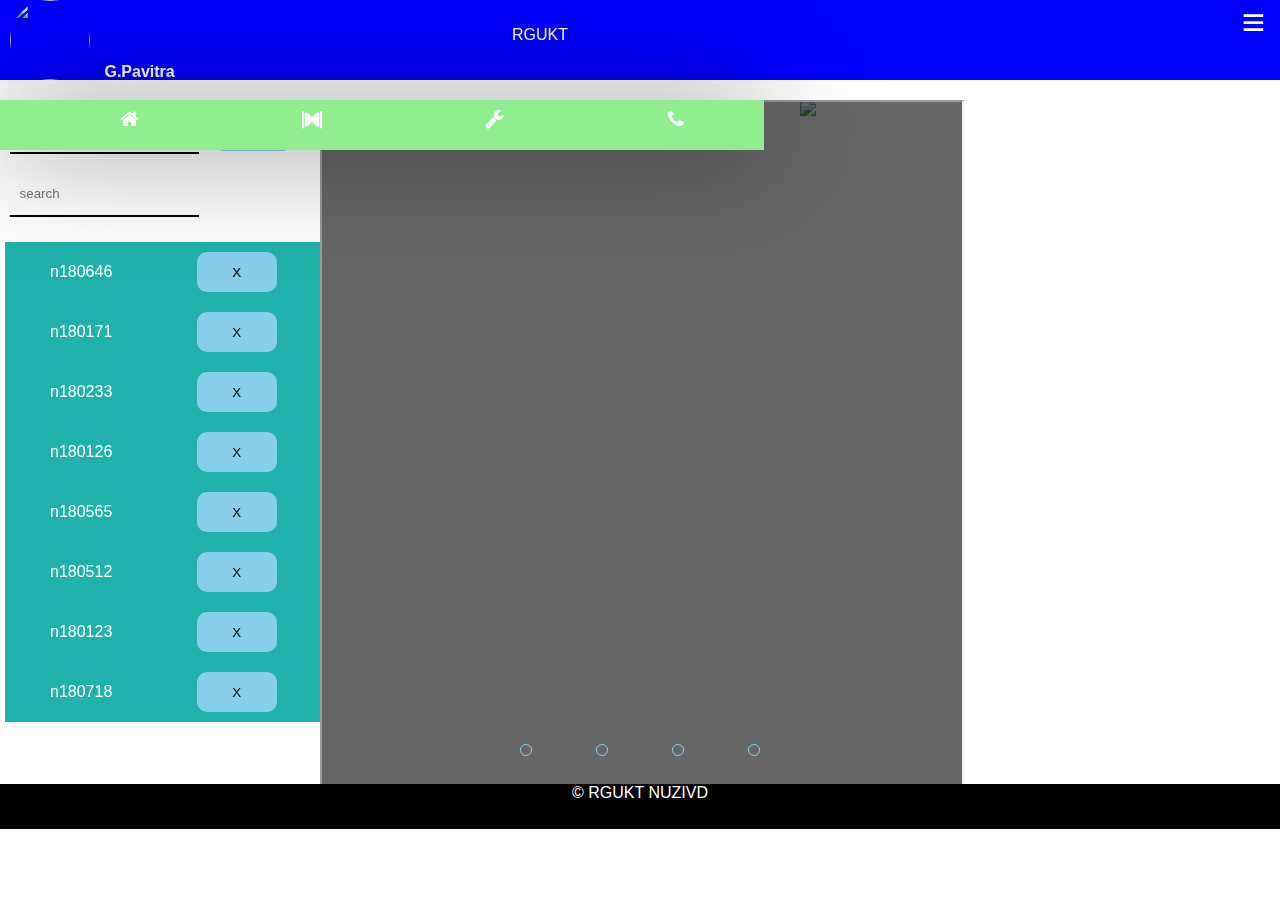
==== index.html @ f6ef8d25 "created a webpage" ====
<!DOCTYPE html>
<html lang="en">
<head>
    <meta charset="UTF-8">
    <meta http-equiv="X-UA-Compatible" content="IE=edge">
    <meta name="viewport" content="width=device-width, initial-scale=1.0">
    <title>web page</title>
    <link rel="stylesheet" href="styles.css">
        
    <link href="https://cdn.jsdelivr.net/npm/bootstrap@5.0.2/dist/css/bootstrap.min.css" rel="stylesheet" integrity="sha384-EVSTQN3/azprG1Anm3QDgpJLIm9Nao0Yz1ztcQTwFspd3yD65VohhpuuCOmLASjC" crossorigin="anonymous">
    <link rel="stylesheet" href="https://cdnjs.cloudflare.com/ajax/libs/font-awesome/4.7.0/css/font-awesome.min.css">
</head>
<body>
    <header>
        
        <p class="h2">RGUKT</p>
        <span onclick="toggle()">&equiv;</span>
        <img src="C:\Users\pravi\Desktop\wt lab\images\Logo.png" class="logo">
        <div class="details">
            <p>G.Pavitra<br>N180113</p>
        </div>
    <nav class="navbar">
        <ul class="nav-items">
            <li class="li">
                <a><i class="fa fa-home" active></i></a>
            </li>
            <li class="li" id="sub" >
                <a><i class="fa fa-hourglass"></i></a>
                <ul class="sub-list1" id="exam" style="display: none;">
                    <li><a href="assignment-form.html" target="main"></a></li>
                    <li><a href="login.html" target="main">LOGIN</a></li>
                </ul>
            </li>
            <li class="li" id="sub1">
                <a><i class="fa fa-wrench"></i></a>
                <ul class="sub-list2" id="branch" style="display: none;">
                    <li>MECH</li>
                    <li>CIVIL</li>
                    <li id="sub12">CSE
                        <ul class="sub-list21" id='subbranch' style="display: none;">
                            <li><a href="faculty.html" target="main">FACULTY</a></li>
                            <li><a href="student.html" target="main">STUDENT</a></li>
                        </ul>
                    </li>
                </ul>
            </li>
            <li class="li">
                <a href="contact.html">
                    <i class="fa fa-phone"></i>
                </a>
            </li>
            
        </ul>
        
    </nav >
    <nav class="navbar1" id="nav" style="display:none">
        <ul class="nav-items1">
            <li class="li">
                <a href="index.html">
                    <i class="fa fa-home" active></i>
                </a>
                
            </li>
            <li class="li" id="sub3">
                <a>
                    <i class="fa fa-hourglass"></i>
                </a>
                <ul class="sub-list1" id="exam1" style="display: none;">
                    <li><a href="assignment-form.html" target="main">REGISTER</a></li>
                    <li><a href="login.html" target="main">LOGIN</a></li>
                </ul>
            </li>
            <li class="li" id="sub4">
                <a>
                    <i class="fa fa-wrench"></i>
                </a>
                <ul class="sub-list2" id="branch1" style="display: none;">
                    <li>MECH</li>
                    <li>CIVIL</li>
                    <li id="sub42">CSE
                        <ul class="sub-list21" id="subbranch1" style="display: none;">
                            <li><a href="faculty.html" target="main">FACULTY</a></li>
                            <li><a href="student.html" target="main">STUDENT</a></li>
                        </ul>
                    </li>
                </ul>   
            </li>
            <li class="li">
                <a href="contact.html">
                    <i class="fa fa-phone"></i>
                </a>
                
            </li>
            
        </ul>
        
    </nav>
    <div class="main" >
        <div class="filter" >
            <div class="input">
                <input type="text" name="text" id="input">
                <button id="button">ADD</button><br>
                <input type="text" name="search" placeholder="search" id="search" >
            </div>
            <ul id="filter-list">
                <li class="listitem">n180646 <button class="delete">X</button></li>
                <li class="listitem">n180171 <button class="delete">X</button></li>
                <li class="listitem">n180233 <button class="delete">X</button></li>
                <li class="listitem">n180126 <button class="delete">X</button></li>
                <li class="listitem">n180565 <button class="delete">X</button></li>
                <li class="listitem">n180512 <button class="delete">X</button></li>
                <li class="listitem">n180123 <button class="delete">X</button></li>
                <li class="listitem">n180718 <button class="delete">X</button></li>
            </ul>
        </div>
        <div class="slideshow" >
            <iframe class="transparent" name="main"></iframe>
            <div class="slider">
                <div class="slides">
                    
                    <input type="radio" name="radio-btn" id="radio1">
                    <input type="radio" name="radio-btn" id="radio2">
                    <input type="radio" name="radio-btn" id="radio3">
                    <input type="radio" name="radio-btn" id="radio4">
                    <div class="slide first">
                        <img src="images/img3.jpg" >
                    </div>
                    <div class="slide">
                        <img src="images/img4.jpg" >
                    </div>
                    <div class="slide">
                        <img src="images/img2.jpg" >
                    </div>
                    <div class="slide">
                        <img src="images/img1.jpg" >
                    </div>
                </div>
                <div class="navigation-auto">
                    <div class="auto-btn1"></div>
                    <div class="auto-btn2"></div>
                    <div class="auto-btn3"></div>
                    <div class="auto-btn4"></div>
                </div>
                <div class="navigation-manual">
                    <label for="radio1" class="manual-btn"></label>
                    <label for="radio2" class="manual-btn"></label>
                    <label for="radio3" class="manual-btn"></label>
                    <label for="radio4" class="manual-btn"></label>
                </div>
            </div>
        </div>
        <div class="notify">
            <marquee direction="up" scrollamount="6">
                <ul class="notify-list">
                   <li> <a href="https://rguktn.ac.in/downloads/Circular_Nuzvid_Mess_Timings.pdf" target="_blank"> Circular to Students regarding mess timings</a></li><hr>

                   <li><a href="https://rguktn.ac.in/downloads/vidya%20deevena_instalment_final_circular9.pdf" target="_blank">Circular for Jagananna Vidya Deevena installment academic year 2021-2022</a></li><hr>

                   <li> <a href="https://rguktn.ac.in/downloads/Jagananna%20Vasathi%20Deevena%20-%20Circular-4.pdf" target="_blank">Circular for Jagananna VAsathi Deevena installment for Acedamic year 2021-2022</a></li><hr>

                   <li> <a href="#" target="_blank">Circular to Students regarding mid 2 exams</a></li><hr>

                   <li><a href="https://rguktn.ac.in/downloads/Circular-RGUKT-Nuzvid-Students-COVID-19_Protocols.pdf" target="_blank">Circular to in-campus students regarding covid-19 protocols</a></li><hr>

                   <li> <a href="https://rguktn.ac.in/downloads/Circular-FoodCourt-%20Nuzvid-Students.pdf" target="_blank">Circular to students regarding food court</a></li><hr>
                </ul>
            </marquee>
        </div>
    </div>
    </div>
    <footer>
        &COPY; RGUKT NUZIVD
    </footer>
    <script>
        var counter=1;
        setInterval(function(){
            document.getElementById('radio'+ counter).checked=true;
            console.log(document.getElementById('radio'+ counter).checked);
            counter++;
            if(counter>4){
                counter=1
            }
        },3000);
        var exam=document.getElementById('exam');
        var sub=document.getElementById('sub');
        function toggle(){
            var id=document.getElementById('nav');
            if(id.style.display=='none'){
                id.style.display='block'
            }
            else{
                id.style.display='none'
            }
        }
        var add=document.getElementById('button')
        var filter=document.getElementById('filter-list');
        var searchbar=document.getElementById('search');
        function additem(e){
            e.preventDefault();
            var input=document.getElementById('input').value; 
            var li=document.createElement('li');
            var text=document.createTextNode(input);
            li.appendChild(text);
            filter.appendChild(li);
            li.setAttribute('class','listitem')
            var but=document.createElement('button');
            var value=document.createTextNode(' X');
            but.appendChild(value);
            but.setAttribute('class','delete')
            li.appendChild(but);
            console.log(but)
        }
        function removeitem(e){
            e.preventDefault();
            if(e.target.classList.contains('delete')){
                var parent=e.target.parentElement;
                filter.removeChild(parent)
            }    
        }
        function filtering(e){
            var text=e.target.value.toLowerCase();
            var items=document.getElementsByClassName('listitem')
            Array.from(items).forEach((item)=>{
                itemvalue=item.firstChild.textContent;
                if(itemvalue.toLowerCase().indexOf(text)!=-1){
                    item.style.display='block';
                }
                else{
                    item.style.display="none";
                }
            })
        }
        var li=document.getElementById('sub')   
        var exam=document.getElementById('exam')
        var li1=document.getElementById('sub1')
        var li2=document.getElementById('sub12')   
        var branch=document.getElementById('branch')
        var subbranch=document.getElementById('subbranch')
        var li3=document.getElementById('sub3')   
        var exam1=document.getElementById('exam1')
        var li4=document.getElementById('sub4')
        var li5=document.getElementById('sub42')   
        var branch1=document.getElementById('branch1')
        var subbranch1=document.getElementById('subbranch1')
        function display(){
            exam.style.display='block'
        } 
        function remove(){
            exam.style.display='none'
        } 
        function display1(){
            branch.style.display='block'
        } 
        function remove1(){
            branch.style.display='none'
            subbranch.style.display='none'
        }
        function display2(){
            subbranch.style.display='block'
        }

        function display3(){
            exam1.style.display='block'
        } 
        function remove3(){
            exam1.style.display='none'
        } 
        function display4(){
            branch1.style.display='block'
        } 
        function remove4(){
            branch1.style.display='none'
            subbranch1.style.display='none'
        }
        function display5(){
            subbranch1.style.display='block'
        }    
        li.addEventListener('mouseover',display)
        exam.addEventListener('mouseout',remove)
        li1.addEventListener('mouseover',display1)
        branch.addEventListener('mouseout',remove1)
        li2.addEventListener('mouseover',display2)

        li3.addEventListener('mouseover',display3)
        exam1.addEventListener('mouseout',remove3)
        li4.addEventListener('mouseover',display4)
        branch1.addEventListener('mouseout',remove4)
        li5.addEventListener('mouseover',display5)
        add.addEventListener('click',additem);
        filter.addEventListener('click',removeitem);
        searchbar.addEventListener('keyup',filtering)
    </script>
</body>
</html>
---- styles.css ----
header{
    color: white;
    position: fixed;
    left: 0;
    top:0;
    width: 100%;
    background-color:blue;
    height: 80px;
    font-family:Arial, Helvetica, sans-serif;
}
.logo{
    height:80px;
    width: 80px;
    margin-left: 10px;
    display: inline-block;
    border-radius: 50%;
}
.details{
    display: inline-block;
    position: relative;
    left: 10px;
    top:15px;
    font-weight: bold;
    
}
.h2{
    position: absolute;
    top:10px;
    left: 40%;
}
span{
    display: inline-block;
    position: absolute;
    font-size: 40px;
    top:0px;
    right: 15px;
    cursor: pointer;
}
.fa-hourglass{
    transform: rotate(90deg);
}
.navbar,.navbar1{
    position: fixed;
    background-color:lightgreen;
    color: white;
    z-index: 1;
    box-shadow: 0px 0px 110px 0px rgba(0,0,0,0.5);
}
.sub-list1,.sub-list2{
    position:absolute;
    margin-left: -80px;
    margin-top:20px;
    text-align: center;
    background-color:forestgreen;
    width: 179px;
     /* display: none;  */
}
.sub-list21{
    position:absolute;
    width: 179px;
    padding-left: 30px;
    margin-left: 120px;
    margin-top:-20px;
    background-color: darkmagenta;

    /* display: none; */
}
.sub-list1 li,.sub-list2 li{
    list-style-type: none;
    margin-left: -60px;
    font-weight:lighter;
    height: 50px;
}
/* nav .li:hover > .sub-list1,.li:hover > .sub-list2,.li li:hover .sub-list21{
    display: block;
} */
#nav{
    width: 100px;
    height: 198px;
    right: 0;
}
.item{
    color: aliceblue;
}
.nav-items1 .li{
    position: relative;
    list-style-type: none;
    text-align: center;
    margin-left: -32px;
    right: 0px;
    left: 0px;
    font-size: 23px;
    height: 50px;
    
}
.navbar1 ul ul{
    font-size: small;
    text-align: left;
    width: 120px;
    margin-left: -120px;
}
.nav-items .li{
    position: relative;
    top: -8px;
    list-style-type: none;
    display: inline-block;
    font-weight:lighter;
    font-size: 20px;
    height: 50px;
}
.nav-items .li:hover,.nav-items1 .li:hover{
    background-color:purple;
    
}

.main{  
    height: 78vh;
    display: flex;
    flex-direction: row;
}
.filter{  
    position: relative; 
    overflow-y: scroll; 
    width: 25%;
    background-color:lightseagreens;
}
.slideshow{
    margin: 0;
    padding: 0;
    height: 76vh;
    align-items: center;
    width: 50%;
}
.transparent{
    height: 76vh;
    width: 50%;
    position: absolute;
    background-color: rgba(0,0,0,0.6);
}
.slider{     
    overflow: hidden;
    animation: slider 10s linear infinite; 
}
.slides input{
    display: none;
}
.slide{
    width: 100%;
    transition: 2s;
}
.navigation-manual{
    position: absolute;
    width: 50%;
    margin-top: -40px;
    display: flex;
    justify-content: center;
}
.slide img{
    
    height: 600px;
}
.manual-btn{
    border: 1px solid skyblue;
    padding: 5px;
    border-radius: 10px;
    cursor: pointer;
    transition: 1s;
}
.manual-btn:not(:last-child){
    margin-right: 10%;
}
.manual-btn:hover{
    background-color: skyblue;
}
#radio1:checked ~ .first{
    margin-left: 0;
}
#radio2:checked ~ .first{
    margin-left: -100%;
}
#radio3:checked ~ .first{
    margin-left: -200%;
}
#radio4:checked ~ .first{
    margin-left: -300%;
}
.slides{
    top:0;
    left:0;
    right: 0;
    width: 100%;
    height: 76vh;
    display: flex;
}
.navigation-auto{
    position: absolute;
    display: flex;
    width: 800px;
    justify-content: center;
    margin-top: 460px;

}
.navigation-auto div{
    border: 2px solid skyblue;
    padding:5px;
    transition: 1s;
}
.navigation-auto div:not(:last-child){
    margin-right: 40px;
}
#radio1:checked ~ .navigation-auto .auto-btn1{
    background: skyblue;
}
#radio2:checked ~ .navigation-auto .auto-btn2{
    background: skyblue;
}
#radio3:checked ~ .navigation-auto .auto-btn3{
    background: skyblue;
}
#radio4:checked ~ .navigation-auto .auto-btn4{
    background: skyblue;
}
.notify{     
    width: 25%;
}

footer{
        height: 5vh;
        background-color:black;
        position: relative;
        text-align: center;
        color: white;
        bottom: 0;
    }
@media only screen and (max-width:1300px),(min-width:900px){
    .nav-items .li,.sub-list1 li,.sub-list2 li{          
        padding-left: 180px;
        padding-right: 80px;  
    }
    .main{
        
        height: 86vh;
    }
    .navbar{
        height: 50px;
    }
}
@media only screen and (max-width:900px),(min-width:768px){
    .nav-items .li,.sub-list1 li,.sub-list2 li{       
        padding-left: 80px;
        padding-right: 80px;
    }
    .main{
        height: 76vh;
    }
    .navbar{
        height: 50px;
    }
}
@media only screen and (max-width:768px){
    header{
        box-shadow: 0px 10px 80px 10px pink;
        font-size: small;
    } 
    .navbar{
        height: 0;
        width: 0;
    }
    .main,.slider{
        height: 82vh;
        top:-5px;
        
    }
    .transparent{
        height: 82vh;
    }
    .h2{
        top:20px;
        left: 55%;
    }
    .nav-items{
        display: none;
    }
    #nav{
        top: 90px;
        height: 203px;
        box-shadow: 0px 10px 80px 10px pink;
    }
    .nav-items1 .li{
        top:2px;
    }
    footer{
        top:-5px;
    }
    
}
.notify-list{
     width: 100%;
    color: black;
    
}
.notify-list li{
    padding-top:25px;
    height: 73px;
    text-align: center;
    list-style-type: none;
    margin-left: -32px;
    /* padding: 10px; */
    font-weight: bold;
    background-color: deepskyblue;
    border-bottom: 1px solid black;
    
}
.notify-list li:hover{
    color: darkblue;
    background-color:palegreen;
}
.filter ul li{
    list-style-type: none;
}
.filter .input input{
    margin: 3%;
    height: 40px;
    padding-left: 10px;
    border: none;
    border-bottom:2px solid black;
}
.filter .input input:focus{
    outline: none;
}
.filter ul li{
    background-color: lightseagreen;
    margin-left: -35px;
    padding: 10px;
    padding-left: 45px;
    color: white;
}
.filter button{
    border:none;
    background-color:skyblue;
    width: 80px;
    height: 40px;
    border-radius: 10px;
    color: black;
}
.filter ul li button{
    position: relative;
    left:80px;
    border: none;
    color:black;

}
ul li a{
    color: white;
    text-decoration: none;
}
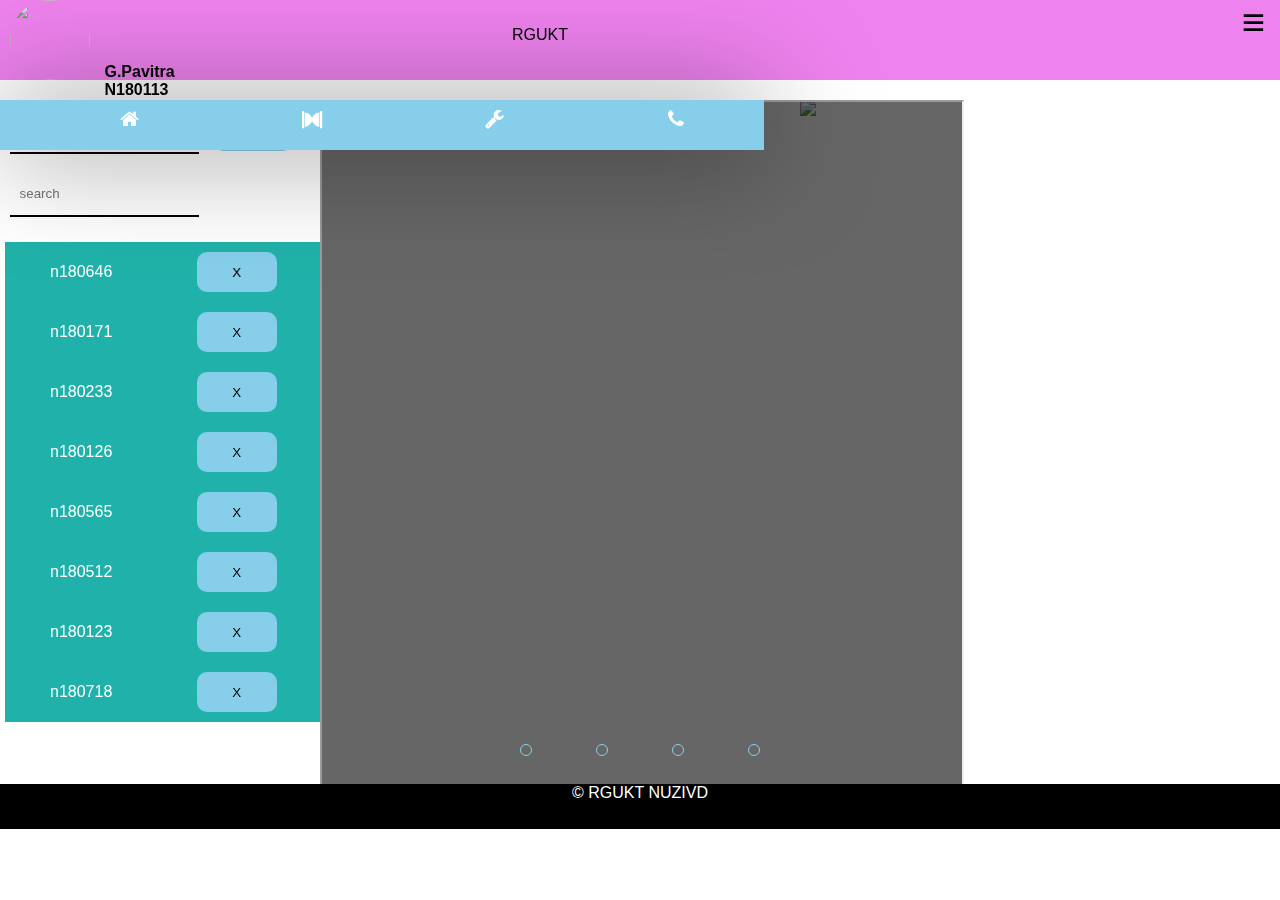
==== commit 16851203: "Add files via upload" ====
--- a/index.html
+++ b/index.html
@@ -15,7 +15,7 @@
         
         <p class="h2">RGUKT</p>
         <span onclick="toggle()">&equiv;</span>
-        <img src="C:\Users\pravi\Desktop\wt lab\images\Logo.png" class="logo">
+        <img src="C:\Users\pravi\Desktop\WEBPAGE\images\Logo.png" class="logo">
         <div class="details">
             <p>G.Pavitra<br>N180113</p>
         </div>
--- a/styles.css
+++ b/styles.css
@@ -1,10 +1,10 @@
 header{
-    color: white;
+    color: black;
     position: fixed;
     left: 0;
     top:0;
     width: 100%;
-    background-color:blue;
+    background-color:violet;
     height: 80px;
     font-family:Arial, Helvetica, sans-serif;
 }
@@ -41,7 +41,7 @@
 }
 .navbar,.navbar1{
     position: fixed;
-    background-color:lightgreen;
+    background-color:skyblue;
     color: white;
     z-index: 1;
     box-shadow: 0px 0px 110px 0px rgba(0,0,0,0.5);
